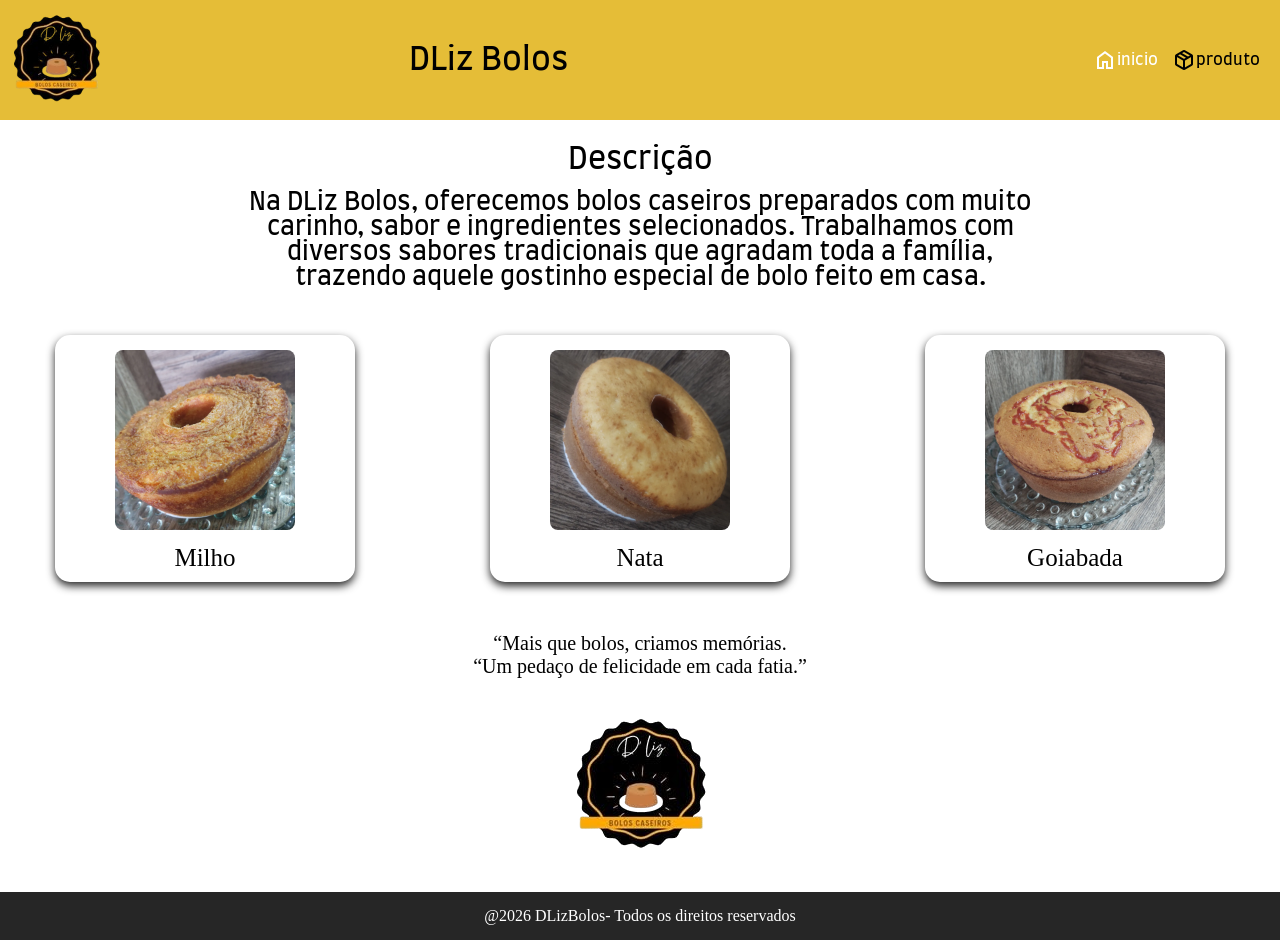
==== index.html @ 7f98c6a5 "Reajustando Projeto" ====
<!DOCTYPE html>
<html lang="pt-br">
<head>
    <meta charset="UTF-8">
    <meta name="viewport" content="width=device-width, initial-scale=1.0">
    <link rel="shortcut icon" href="img/logo/286488518_1436690730123694_495862571396876497_n-removebg-preview.png" type="image/x-icon">
    <link rel="stylesheet" href="style.css">
    <title>Dliz Bolos</title>
    
    
    <link rel="preconnect" href="https://fonts.googleapis.com">
    <link rel="preconnect" href="https://fonts.gstatic.com" crossorigin>
    <link href="https://fonts.googleapis.com/css2?family=Farro:wght@300;400;500;700&display=swap" rel="stylesheet">

    
    <link rel="stylesheet" href="https://fonts.googleapis.com/css2?family=Material+Symbols+Outlined" />
</head>

<body>

    
    <header class="top">
        <div class="logo">
            <img src="img/logo/286488518_1436690730123694_495862571396876497_n-removebg-preview.png" alt="">
        </div>

        <div class="nome-logo">
            <h1>DLiz Bolos</h1>
        </div>
        <a href=""></a>

        <nav class="menu">
            <a  style="color: white;" href=""><span class="material-symbols-outlined">home</span>inicio</a>
            <a href="TelaProduto.html"><span class="material-symbols-outlined">package_2</span>produto</a>
        </nav>
    </header>
    
    <main>
        <div class="descricao">
            <h2>Descrição</h2>
            <p>Na DLiz Bolos, oferecemos bolos caseiros preparados com muito carinho, sabor e ingredientes selecionados. Trabalhamos com diversos sabores tradicionais que agradam toda a família, trazendo aquele gostinho especial de bolo feito em casa.</p>

        </div>


        <div class="container">
            <div class="cardBase" id="cardbase">
                
            </div>
            
            
        </div>

        <div class="mensagem">
            <div class="mensagem">
                <p>“Mais que bolos, criamos memórias.</p>
                <p>“Um pedaço de felicidade em cada fatia.”</p>
            </div>
            <img src="img/logo/286488518_1436690730123694_495862571396876497_n-removebg-preview.png" alt="">
        </div>
        
    </main>

    <footer><p>@2026 DLizBolos- Todos os direitos reservados</p></footer>
    <script src="index.js"></script>            
</body>
</html>
---- style.css ----
.material-symbols-outlined{
    font-size: 20px;
    vertical-align: middle;
}


.farro-light {
  font-family: "Farro", sans-serif;
  font-weight: 300;
  font-style: normal;
}

.farro-regular {
  font-family: "Farro", sans-serif;
  font-weight: 400;
  font-style: normal;
}

.farro-medium {
  font-family: "Farro", sans-serif;
  font-weight: 500;
  font-style: normal;
}

.farro-bold {
  font-family: "Farro", sans-serif;
  font-weight: 700;
  font-style: normal;
}







* {
    margin: 0;
    padding: 0;
}
body {
    margin: 0;
    padding: 0;
}
.top {
    width: 100%;
    height: 120px;
    background-color: rgb(229, 189, 55, 1);
    justify-content: space-between;
    align-items: center;
    display: flex;
}
.logo {
    width: 150px;
    height: auto;
}


.logo img {
    width: 100px;
    height: 100px;
    margin: 6px;
}

.nome-logo h1 {
    font-family: "Farro", sans-serif;
    font-weight: 400;
    font-style: normal;
}

.menu a {
    text-decoration: none;
    color: black;
    margin: 5px;
    gap: 5px;
    font-family: "Farro", sans-serif;
    font-weight: 400;
    font-style: normal;
}

.menu a:hover {
    color: rgb(255, 255, 255);
}

.menu {
    margin-right: 15px;
    position: relative;
}

.descricao {
    text-align: center;
    max-width: 800px;
    margin: 25px auto;
}

.descricao h2{
    font-family: "Farro", sans-serif;
    font-weight: 400;
    font-style: normal;
    font-size: 30px;
    margin-bottom: 15px;
}

.descricao p{
    font-family: "Farro", sans-serif;
    font-weight: 400;
    font-style: normal;
    font-size: 25px;
}


.cardBase{
    justify-content: center;
    display: flex;
    flex-wrap: wrap;
    gap: 25px;
}
.card {
    text-align: center;
    justify-content: center;
    width: 300px;
    height: auto;
    margin: 20px auto;
    background-color: rgb(255, 255, 255);
    border-radius: 15px;

    box-shadow: 0 1px 2px rgba(0, 0, 0, 0.850);
    box-shadow: 0 4px 8px rgba(0, 0, 0, 0.850);;
    transition: 0.8s;
}

.card:hover {
    background-color: rgb(214, 214, 214);
    
}
.card img {
    margin:10px;
    margin-top: 15px;
    border-radius: 8px;
    width: 180px;
    height: 180px;
    object-fit: cover;
}

.card h2 {
    margin-bottom: 10px;
    font-weight: 400;
    font-style: normal;
    font-size: 25px;
}

.mensagem {
    text-align: center;
    margin: 30px;
}

.mensagem p {
    font-weight: 400;
    font-style: normal;
    font-size: 25px;
    
    font-size: 20px;
}

footer {
    background-color: rgb(38, 38, 38);
    padding: 15px;
    text-align: center;
}

footer p {
    color: white;
}
@media (max-width: 700px){
    *{
    margin: 0;
    padding: 0;
    box-sizing: border-box;
    }

    body{
        overflow-x: hidden;
        width: 100%;
    }



    .card {
        max-width: 250px;
    }
    
    
    .top{
        height: auto;
        padding: 20px;

        display: flex;
        flex-direction: column;
        align-items: center;
        justify-content: center;
    }

    .logo{
        display: flex;
        flex-direction: column;
        align-items: center;
    }

    .logo img{
        width: 60px;
        height: 60px;
        margin-bottom: 10px;
    }

    .titulo{
        text-align: center;
        margin-bottom: 20px;
    }

    .menu{
        display: flex;
        flex-direction: column;
        align-items: center;
        gap: 15px;
    }

    .menu a{
        font-size: 18px;
    }

    .descricao{
        width: 100%;
        padding: 20px;
        box-sizing: border-box;
        text-align: center;
    }

     .descricao p{
        width: 90%;
        font-size: 22px;
        line-height: 1.6;
        text-align: center;
    }

    .descricao h2{
        font-size: 45px;
        margin-bottom: 20px;
    }
}
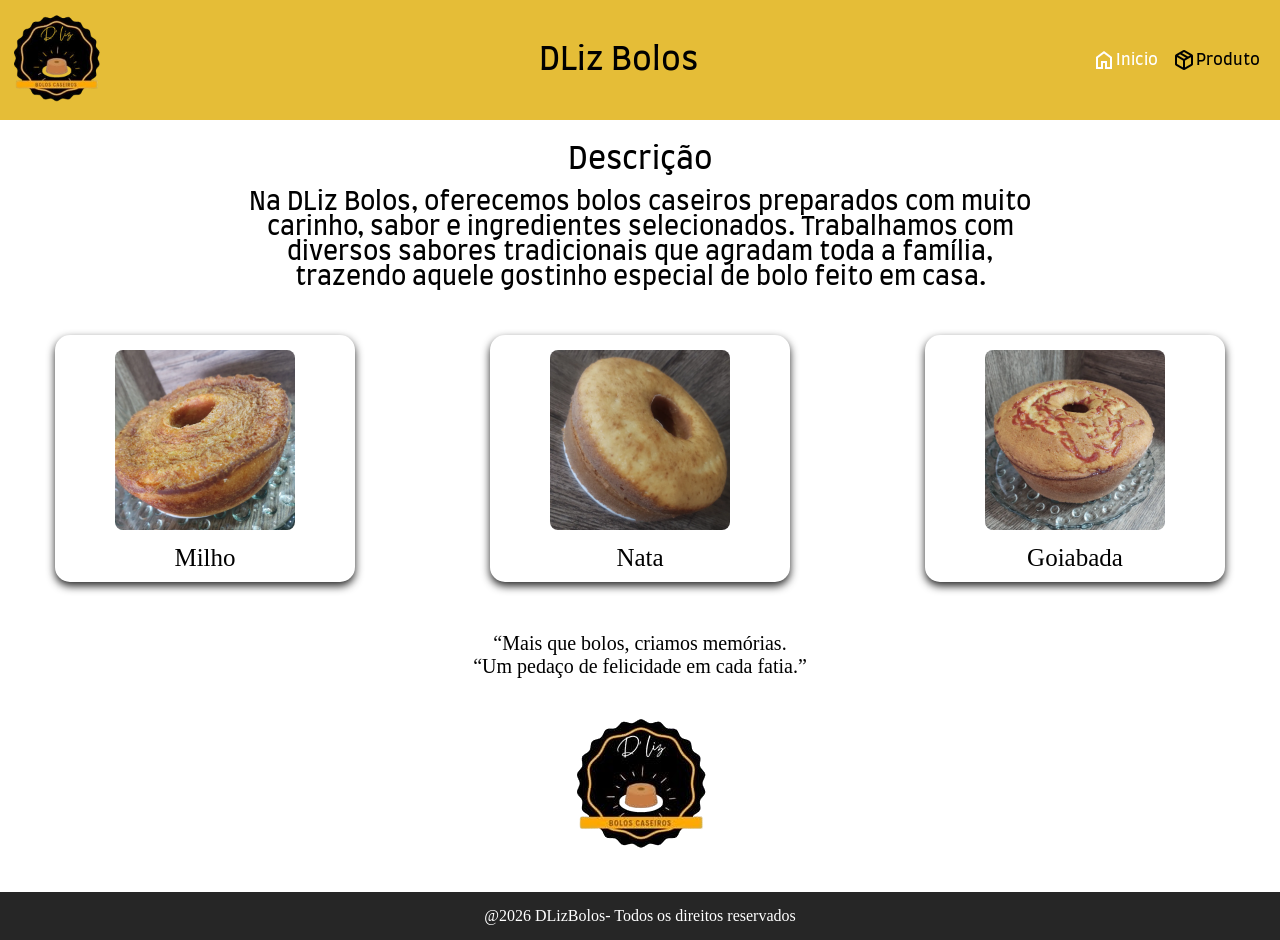
==== commit 809af803: "Fazendo correção de palavras e de codigo." ====
--- a/index.html
+++ b/index.html
@@ -27,11 +27,11 @@
         <div class="nome-logo">
             <h1>DLiz Bolos</h1>
         </div>
-        <a href=""></a>
+        
 
         <nav class="menu">
-            <a  style="color: white;" href=""><span class="material-symbols-outlined">home</span>inicio</a>
-            <a href="TelaProduto.html"><span class="material-symbols-outlined">package_2</span>produto</a>
+            <a  style="color: white;" href=""><span class="material-symbols-outlined">home</span>Inicio</a>
+            <a href="TelaProduto.html"><span class="material-symbols-outlined">package_2</span>Produto</a>
         </nav>
     </header>
     
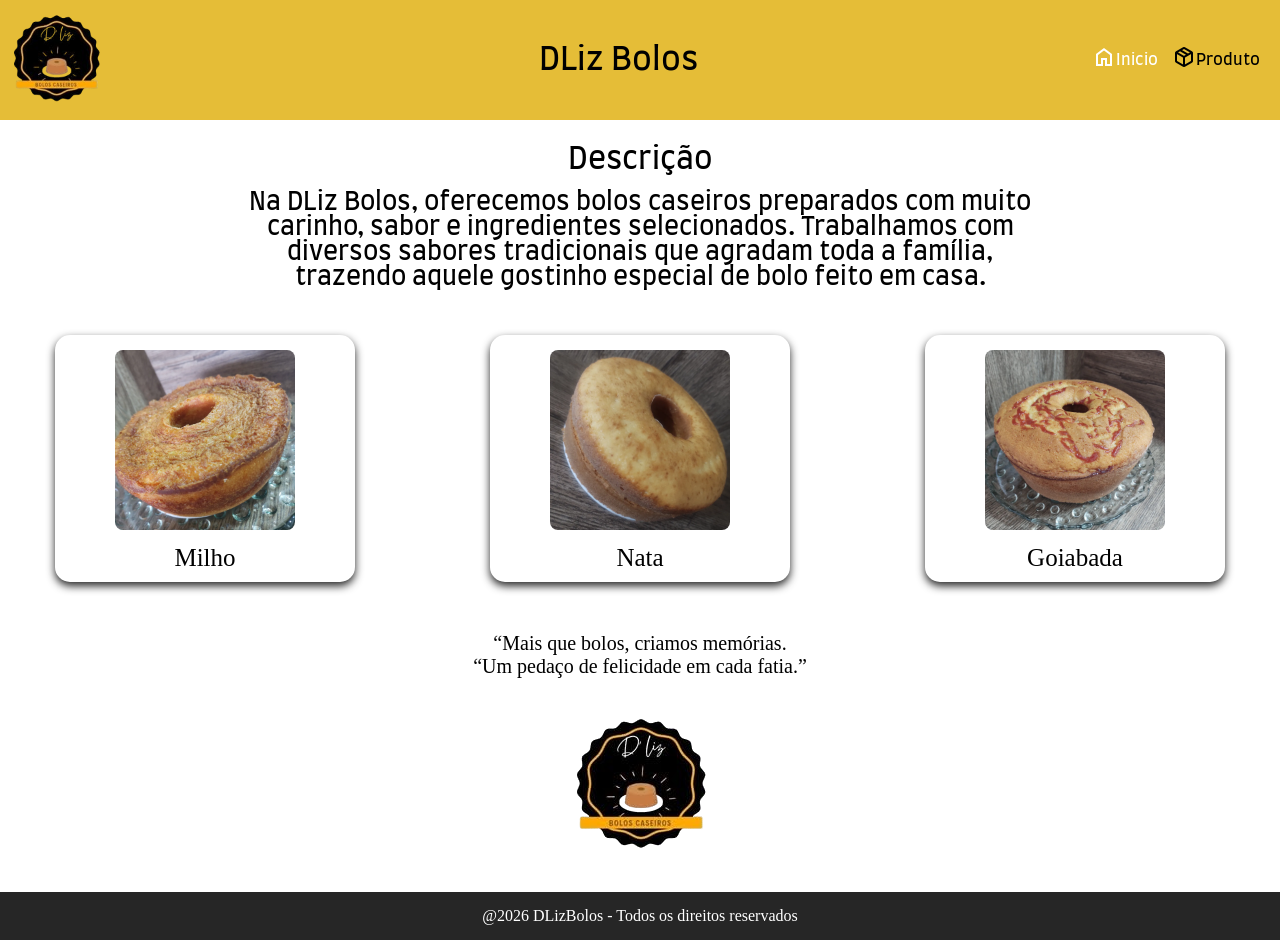
==== commit 76c3c8a1: "Corrigindo o visual" ====
--- a/index.html
+++ b/index.html
@@ -61,7 +61,7 @@
         
     </main>
 
-    <footer><p>@2026 DLizBolos- Todos os direitos reservados</p></footer>
+    <footer><p>@2026 DLizBolos - Todos os direitos reservados</p></footer>
     <script src="index.js"></script>            
 </body>
 </html>
--- a/style.css
+++ b/style.css
@@ -55,6 +55,9 @@
     height: auto;
 }
 
+.material-symbols-outlined {
+    margin-bottom: 7px;
+}
 
 .logo img {
     width: 100px;
